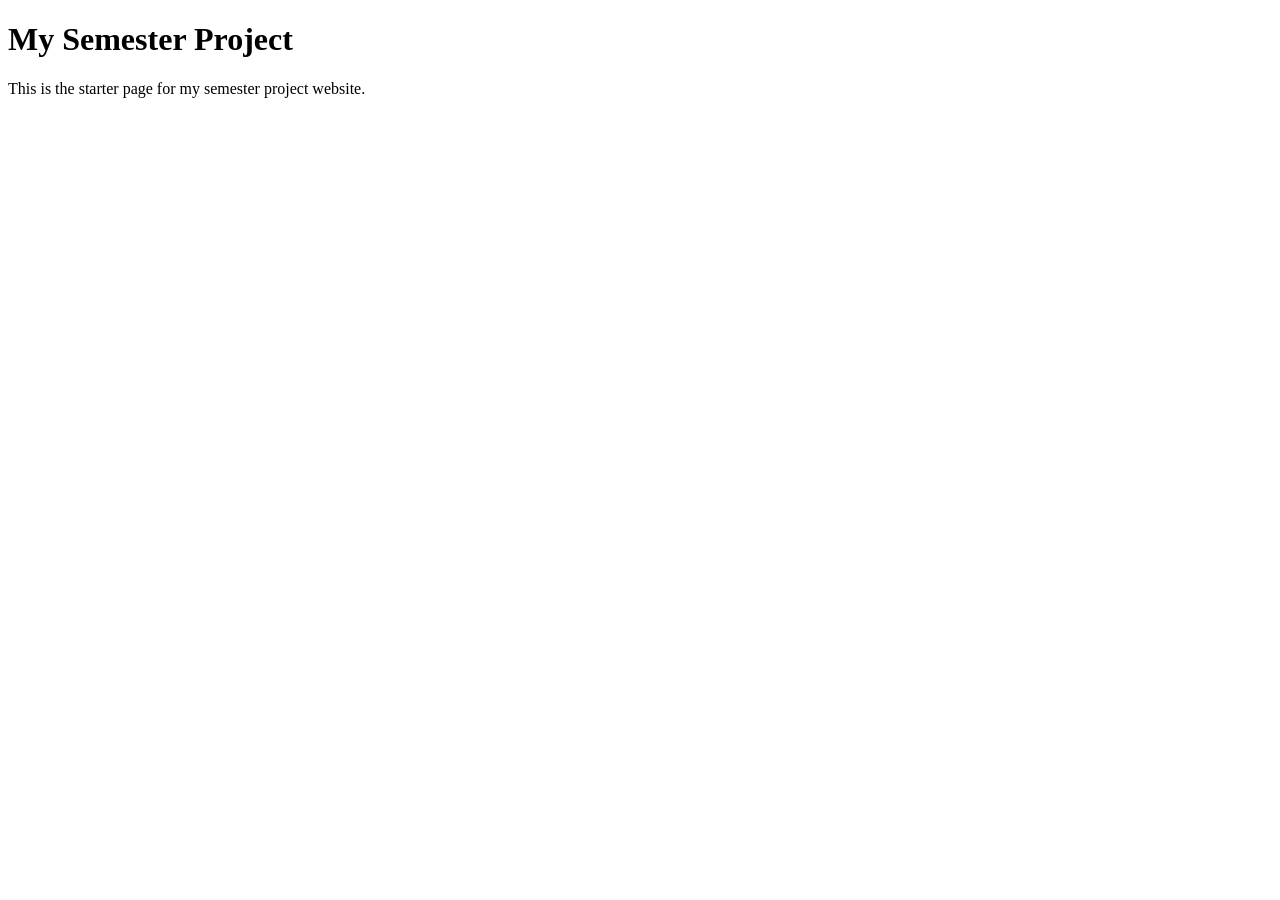
==== Index.html @ 228b7940 "Updated Index and README They now contain information relevant to my semester project." ====
<!DOCTYPE html>
<html lang="en">
<head>
  <meta charset="UTF-8" />
  <meta name="viewport" content="width=device-width, initial-scale=1.0" />
  <title>Semester Project</title>
</head>
<body>
  <h1>My Semester Project</h1>
  <p>This is the starter page for my semester project website.</p>
</body>
</html>
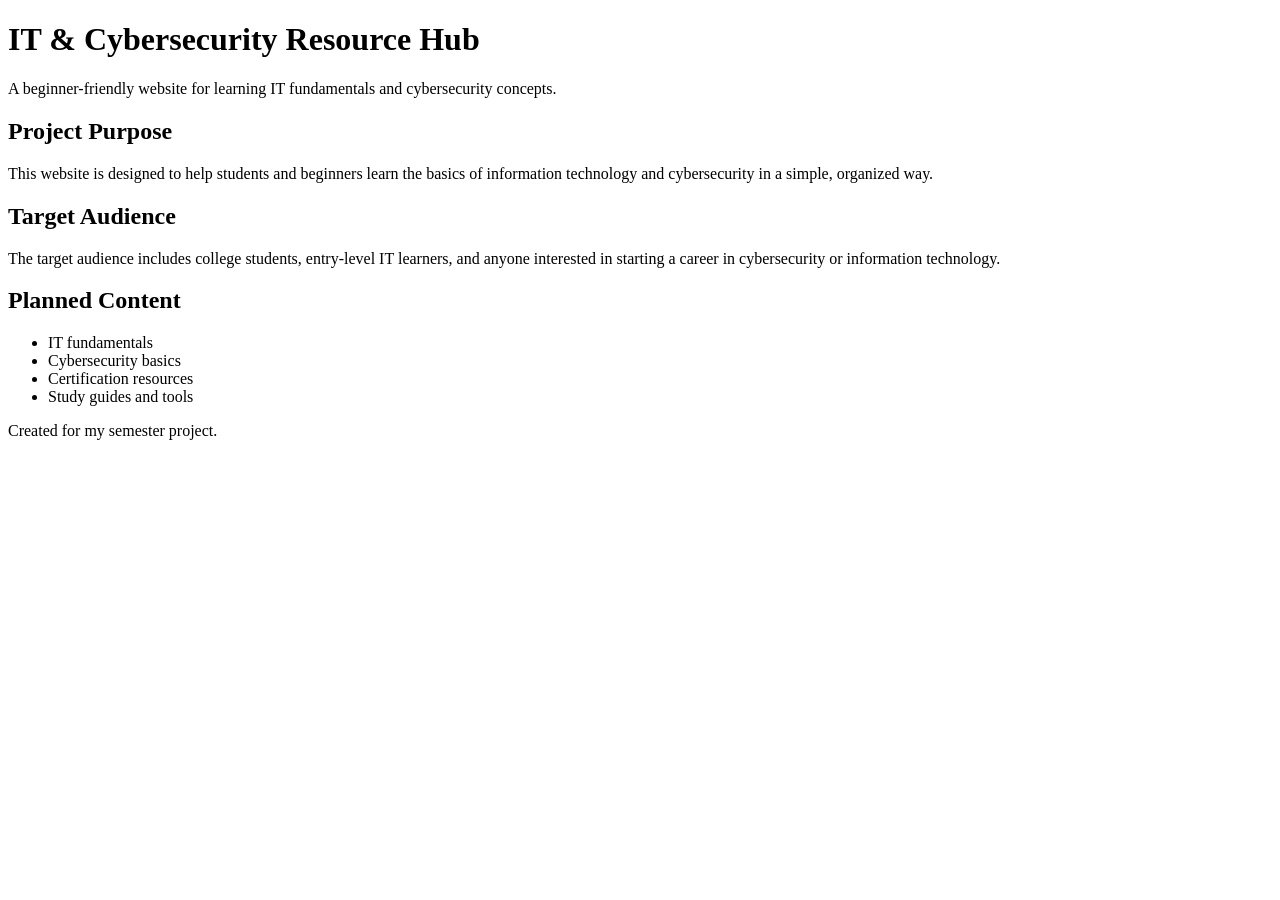
==== commit 7b0759f9: "Personalized Index" ====
--- a/Index.html
+++ b/Index.html
@@ -1,12 +1,46 @@
 <!DOCTYPE html>
 <html lang="en">
 <head>
-  <meta charset="UTF-8" />
-  <meta name="viewport" content="width=device-width, initial-scale=1.0" />
-  <title>Semester Project</title>
+  <meta charset="UTF-8">
+  <meta name="viewport" content="width=device-width, initial-scale=1.0">
+  <title>IT & Cybersecurity Resource Hub</title>
 </head>
 <body>
-  <h1>My Semester Project</h1>
-  <p>This is the starter page for my semester project website.</p>
+  <header>
+    <h1>IT & Cybersecurity Resource Hub</h1>
+    <p>A beginner-friendly website for learning IT fundamentals and cybersecurity concepts.</p>
+  </header>
+
+  <main>
+    <section>
+      <h2>Project Purpose</h2>
+      <p>
+        This website is designed to help students and beginners learn the basics of information
+        technology and cybersecurity in a simple, organized way.
+      </p>
+    </section>
+
+    <section>
+      <h2>Target Audience</h2>
+      <p>
+        The target audience includes college students, entry-level IT learners, and anyone interested
+        in starting a career in cybersecurity or information technology.
+      </p>
+    </section>
+
+    <section>
+      <h2>Planned Content</h2>
+      <ul>
+        <li>IT fundamentals</li>
+        <li>Cybersecurity basics</li>
+        <li>Certification resources</li>
+        <li>Study guides and tools</li>
+      </ul>
+    </section>
+  </main>
+
+  <footer>
+    <p>Created for my semester project.</p>
+  </footer>
 </body>
 </html>
